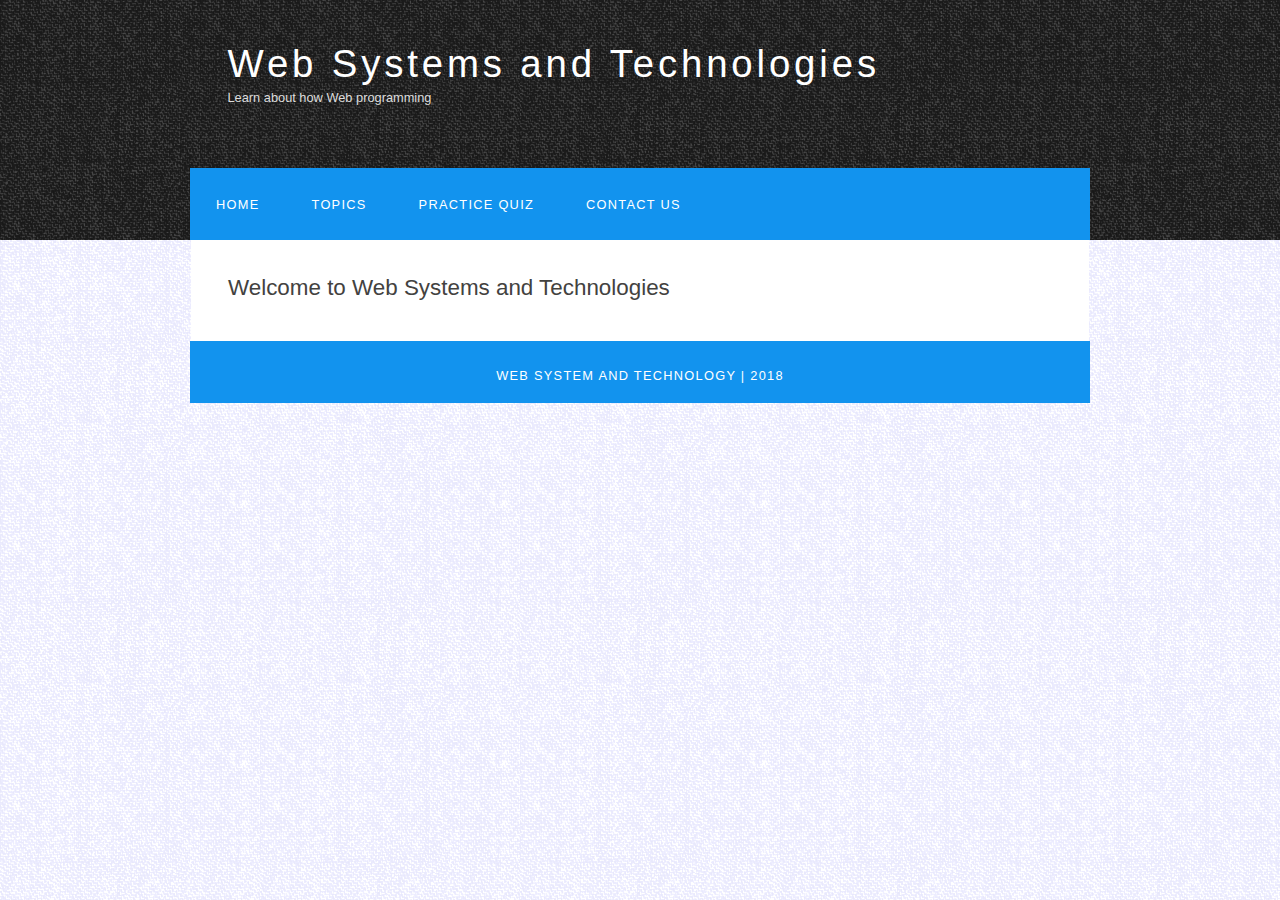
==== Finals/index.html @ 25c2d836 "updated design for final project" ====
<!DOCTYPE HTML>
<html>

<head>
  <title>webtech</title>
  <meta name="description" content="website description" />
  <meta name="keywords" content="website keywords, website keywords" />
  <meta http-equiv="content-type" content="text/html; charset=windows-1252" />
  <link rel="stylesheet" type="text/css" href="style/style.css" title="style" />
</head>

<body>
  <div id="main">
    <div id="header">
      <div id="logo">
        <div id="logo_text">
          <!-- class="logo_colour", allows you to change the colour of the text -->
          <h1><a href="index.html">Web Systems and Technologies</a></h1>
          <h2>Learn about how Web programming</h2>
        </div>
      </div>
      <div id="menubar">
        <ul id="menu">
          <!-- put class="selected" in the li tag for the selected page - to highlight which page you're on -->
          <li><a href="index.html">Home</a></li>
          <li><a href="topics.html">Topics</a></li>
          <li><a href="practice.html">Practice Quiz</a></li>
          <li> <a href="contact.html">Contact Us</a></li>
        </ul>
      </div>
    </div>
    <div id="site_content">
      <div id = "content">
        <h3> Welcome to Web Systems and Technologies</h3>
        </div>
    </div>
    <div id="footer">
      <p>Web system and technology | 2018</p>
    </div>
  </div>
</body>
</html>
---- Finals/style/style.css ----
html
{ height: 100%;}

*
{ margin: 0;
  padding: 0;}

body
{ font: normal .80em 'trebuchet ms', arial, sans-serif;
  background: #F0EFE2 url(background.png) repeat;
  color: #777;}

p
{ padding: 0 0 20px 0;
  line-height: 1.7em;}

img
{ border: 0;}

h1, h2, h3, h4, h5, h6 
{ font: normal 175% 'century gothic', arial, sans-serif;
  color: #43423F;
  margin: 0 0 15px 0;
  padding: 15px 0 5px 0;}

h2
{ font: normal 175% 'century gothic', arial, sans-serif;
  color: #1293EE;}

h4, h5, h6
{ margin: 0;
  padding: 0 0 5px 0;
  font: normal 120% arial, sans-serif;
  color: #1293EE;}

h5, h6
{ font: italic 95% arial, sans-serif;
  padding: 0 0 15px 0;
  color: #000;}

h6
{ color: #362C20;}

a, a:hover
{ outline: none;
  text-decoration: underline;
  color: #FD5BFF;}

a:hover
{ text-decoration: none;}

.left
{ float: left;
  width: auto;
  margin-right: 10px;}

.right
{ float: right; 
  width: auto;
  margin-left: 10px;}

.center
{ display: block;
  text-align: center;
  margin: 20px auto;}

blockquote
{ margin: 20px 0; 
  padding: 10px 20px 0 20px;
  border: 1px solid #E5E5DB;
  background: #FFF;}

ul
{ margin: 2px 0 22px 17px;}

ul li
{ list-style-type: circle;
  margin: 0 0 6px 0; 
  padding: 0 0 4px 5px;}

ol
{ margin: 8px 0 22px 20px;}

ol li
{ margin: 0 0 11px 0;}

#main, #logo, #menubar, #site_content, #footer
{ margin-left: auto; 
  margin-right: auto;}

#header
{ background: #1D1D1D url(header.png) repeat;
  height: 240px;}

#logo
{ width: 825px;
  position: relative;
  height: 168px;}

#logo #logo_text 
{ position: absolute; 
  top: 20px;
  left: 0;}

#logo h1, #logo h2
{ font: normal 300% 'century gothic', arial, sans-serif;
  border-bottom: 0;
  text-transform: none;
  margin: 0;}

#logo_text h1, #logo_text h1 a, #logo_text h1 a:hover 
{ padding: 22px 0 0 0;
  color: #FFF;
  letter-spacing: 0.1em;
  text-decoration: none;}

#logo_text h1 a .logo_colour
{ color: #1293EE;}

#logo_text h2
{ font-size: 100%;
  padding: 4px 0 0 0;
  color: #DDD;}

#menubar
{ width: 900px;
  height: 72px;
  padding: 0;
  background: #1293EE;} 

ul#menu, ul#menu li
{ float: left;
  margin: 0; 
  padding: 0;}

ul#menu li
{ list-style: none;}

ul#menu li a
{ letter-spacing: 0.1em;
  font: normal 100% arial, sans-serif;
  display: block; 
  float: left; 
  height: 37px;
  padding: 29px 26px 6px 26px;
  text-align: center;
  color: #FFF;
  text-transform: uppercase;
  text-decoration: none;
  background: transparent;} 

ul#menu li a:hover, ul#menu li.selected a, ul#menu li.selected a:hover
{ color: #FFF;
  background: #0D66A5;}

#site_content
{ width: 837px;
  overflow: hidden;
  margin: 0 auto 0 auto;
  padding: 20px 24px 20px 37px;
  background: #FFF;} 

.sidebar
{ float: right;
  width: 190px;
  padding: 0 15px 20px 15px;}

.sidebar ul
{ width: 178px; 
  padding: 4px 0 0 0; 
  margin: 4px 0 30px 0;}

.sidebar li
{ list-style: none; 
  padding: 0 0 7px 0; }

.sidebar li a, .sidebar li a:hover
{ padding: 0 0 0 40px;
  display: block;
  background: transparent url(link.png) no-repeat left center;} 

.sidebar li a.selected
{ color: #444;
  text-decoration: none;} 

#content
{ text-align: left;
  width: 595px;
  padding: 0;}

#content ul
{ margin: 2px 0 22px 0px;}

#content ul li
{ list-style-type: none;
  background: url(bullet.png) no-repeat;
  margin: 0 0 6px 0; 
  padding: 0 0 4px 25px;
  line-height: 1.5em;}

#footer
{ width: 900px;
  font: normal 100% 'lucida sans unicode', arial, sans-serif;
  height: 33px;
  padding: 24px 0 5px 0;
  text-align: center; 
  background: #1293EE;
  color: #FFF;
  text-transform: uppercase;
  letter-spacing: 0.1em;}

#footer a
{ color: #FFF;
  text-decoration: none;}

#footer a:hover
{ color: #FFF;
  text-decoration: underline;}

.search
{ color: #5D5D5D; 
  border: 1px solid #BBB; 
  width: 134px; 
  padding: 4px; 
  font: 100% arial, sans-serif;}

#colours
{ height: 0px;
  text-align: right;
  padding: 66px 16px 0px 300px;}
  
.form_settings
{ margin: 15px 0 0 0;}

.form_settings p
{ padding: 0 0 4px 0;}

.form_settings span
{ float: left; 
  width: 200px; 
  text-align: left;}
  
.form_settings input, .form_settings textarea
{ padding: 5px; 
  width: 299px; 
  font: 100% arial; 
  border: 1px solid #E5E5DB; 
  background: #FFF; 
  color: #47433F;}
  
.form_settings .submit
{ font: 100% arial; 
  border: 1px solid; 
  width: 99px; 
  margin: 0 0 0 212px; 
  height: 33px;
  padding: 2px 0 3px 0;
  cursor: pointer; 
  background: #1293EE; 
  color: #FFF;}

.form_settings textarea, .form_settings select
{ font: 100% arial; 
  width: 299px;}

.form_settings select
{ width: 310px;}

.form_settings .checkbox
{ margin: 4px 0; 
  padding: 0; 
  width: 14px;
  border: 0;
  background: none;}

.separator
{ width: 100%;
  height: 0;
  border-top: 1px solid #D9D5CF;
  border-bottom: 1px solid #FFF;
  margin: 0 0 20px 0;}
  
table
{ margin: 10px 0 30px 0;}

table tr th, table tr td
{ background: #3B3B3B;
  color: #FFF;
  padding: 7px 4px;
  text-align: left;}
  
table tr td
{ background: #F0EFE2;
  color: #47433F;
  border-top: 1px solid #FFF;}
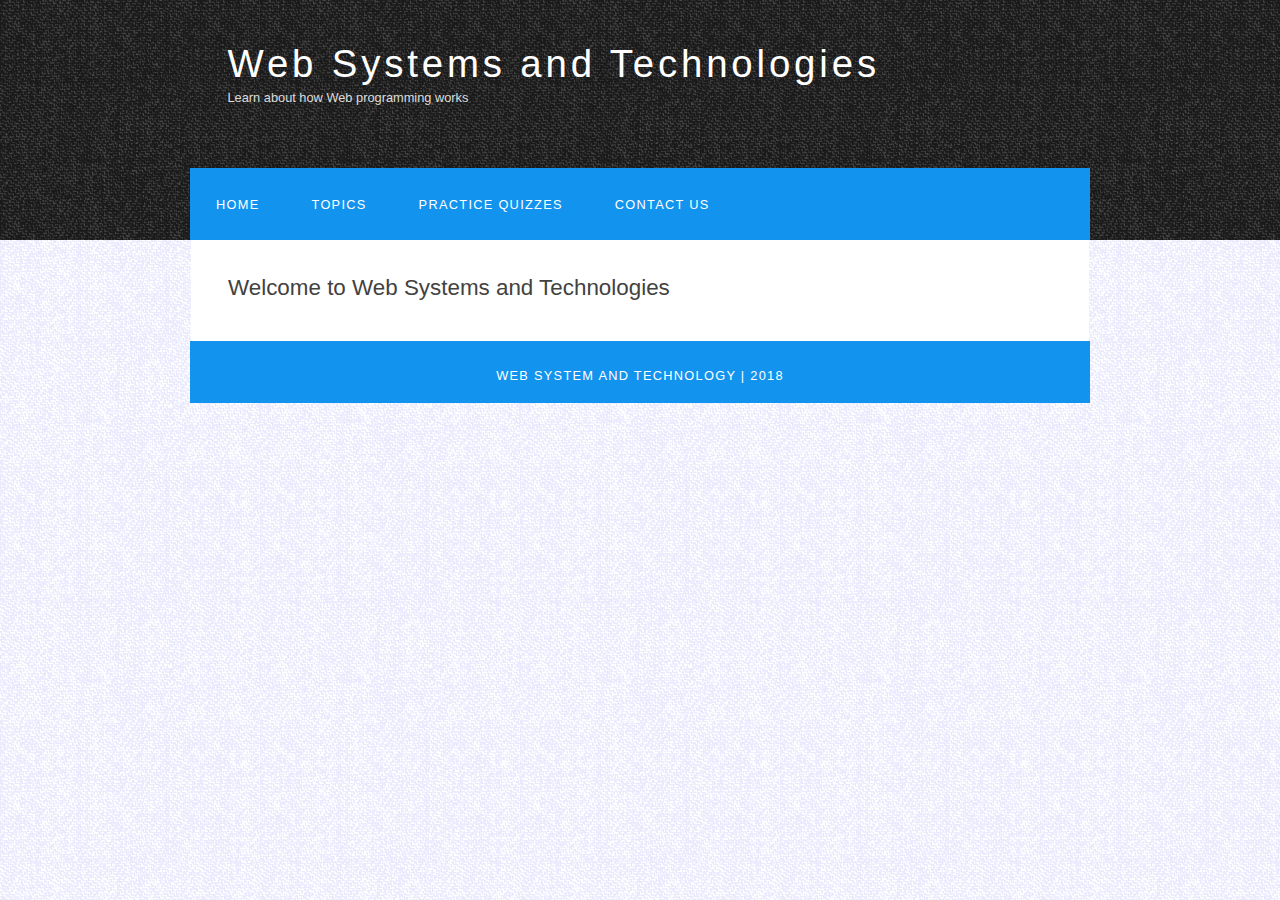
==== commit ff3eee1a: "Edited index headers" ====
--- a/Finals/index.html
+++ b/Finals/index.html
@@ -16,7 +16,7 @@
         <div id="logo_text">
           <!-- class="logo_colour", allows you to change the colour of the text -->
           <h1><a href="index.html">Web Systems and Technologies</a></h1>
-          <h2>Learn about how Web programming</h2>
+          <h2>Learn about how Web programming works</h2>
         </div>
       </div>
       <div id="menubar">
@@ -24,7 +24,7 @@
           <!-- put class="selected" in the li tag for the selected page - to highlight which page you're on -->
           <li><a href="index.html">Home</a></li>
           <li><a href="topics.html">Topics</a></li>
-          <li><a href="practice.html">Practice Quiz</a></li>
+          <li><a href="practice.html">Practice Quizzes</a></li>
           <li> <a href="contact.html">Contact Us</a></li>
         </ul>
       </div>
--- a/Finals/style/style.css
+++ b/Finals/style/style.css
@@ -292,4 +292,28 @@
 table tr td
 { background: #F0EFE2;
   color: #47433F;
-  border-top: 1px solid #FFF;}+  border-top: 1px solid #FFF;}
+
+/**Accordion**/
+.accordion {
+    background-color: #1293EE;
+    color: white;
+    cursor: default;
+    padding: 18px;
+    width: 135%;
+    text-align: left;
+    transition: 0.4s;
+}
+
+/* Add a background color to the button if it is clicked on (add the .active class with JS), and when you move the mouse over it (hover) */
+.active, .accordion:hover {
+    background-color: black;
+}
+
+/* Style the accordion panel. Note: hidden by default */
+.panel {
+    padding: 0 18px;
+    background-color: white;
+    display: none;
+    overflow: hidden;
+}